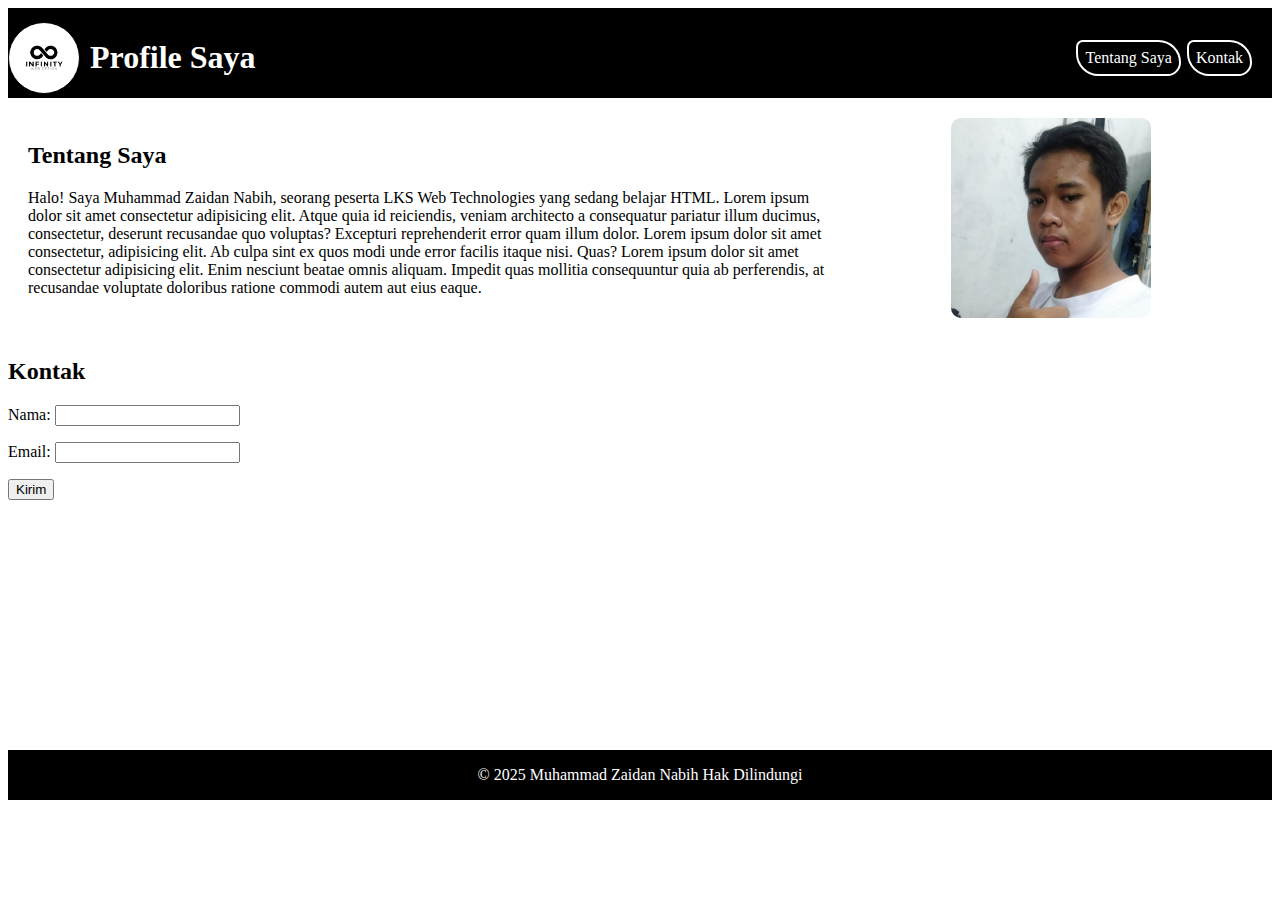
==== Latihan_Zaidan/index.html @ bdff2424 "feat(folder): add latihan zaidan" ====
<!DOCTYPE html>
<html lang="en">
  <head>
    <meta charset="UTF-8" />
    <meta name="viewport" content="width=device-width, initial-scale=1.0" />
    <title>Latihan LKS</title>
    <link rel="stylesheet" href="styles.css" />
  </head>
  <body>
    <header class="headers">
      <div class="logos">
        <img src="/Latihan_Zaidan/image/logo.png" alt="Logo" class="logo" />
        <h1>Profile Saya</h1>
      </div>
      <nav>
        <ul>
          <li>
            <div class="button"><a href="#tentang-saya">Tentang Saya</a></div>
          </li>
          <li>
            <div class="button"><a href="#kontak">Kontak</a></div>
          </li>
        </ul>
      </nav>
    </header>

    <main>
      <section id="tentang-saya">
        <div class="content">
          <h2>Tentang Saya</h2>
          <p>
            Halo! Saya Muhammad Zaidan Nabih, seorang peserta LKS Web
            Technologies yang sedang belajar HTML. Lorem ipsum dolor sit amet
            consectetur adipisicing elit. Atque quia id reiciendis, veniam
            architecto a consequatur pariatur illum ducimus, consectetur,
            deserunt recusandae quo voluptas? Excepturi reprehenderit error quam
            illum dolor. Lorem ipsum dolor sit amet consectetur, adipisicing
            elit. Ab culpa sint ex quos modi unde error facilis itaque nisi.
            Quas? Lorem ipsum dolor sit amet consectetur adipisicing elit. Enim
            nesciunt beatae omnis aliquam. Impedit quas mollitia consequuntur
            quia ab perferendis, at recusandae voluptate doloribus ratione
            commodi autem aut eius eaque.
          </p>
        </div>
        <div class="image">
          <img
            src="/Latihan_Zaidan/image/profile.jpeg"
            alt="Foto Profile"
            width="100"
          />
        </div>
      </section>
      <section id="kontak">
        <h2>Kontak</h2>
        <div>
          <form>
            <p>
              <label for="name">Nama:</label>
              <input type="text" name="name" id="name" />
            </p>
            <p>
              <label for="email">Email:</label>
              <input type="email" name="email" id="email" />
            </p>
          </form>
        </div>
      </section>
      <input type="submit" value="Kirim" />
    </main>
    <footer>
      <p>
        &copy;
        <a
          href="https://www.linkedin.com/in/muhammad-zaidan-nabih-5b0170265/?trk=opento_sprofile_goalscard"
          >2025 Muhammad Zaidan Nabih Hak Dilindungi</a
        >
      </p>
    </footer>
  </body>
</html>
---- Latihan_Zaidan/styles.css ----
/* * {
    margin: 0;
    padding: 0;
    box-sizing: border-box;
} */

body {
  display: flex;
  flex-direction: column;
  justify-content: space-between;
  @media only screen and (max-width: 600px) {
    display: flex;
    gap: 97px;
    flex-direction: column;
    justify-content: space-between;
  }
}

header.headers {
  display: flex;
  justify-content: space-between;
  align-items: center;
  padding: 10px 20px 0 0;
  background-color: black;
}

header.headers img.logo {
  border: 1px solid black;
  border-radius: 100px;
  background-color: white;
  width: 70px;
  height: 70px;
  @media only screen and (max-width: 600px) {
    width: 40px;
    height: 40px;
  }
}

.logos {
  display: flex;
  justify-content: center;
  align-items: center;
  gap: 10px;
}

h1 {
  color: white;
  @media only screen and (max-width: 600px) {
    font-size: 20px;
  }
}

ul {
  display: flex;
  gap: 6px;
  list-style: none;
  margin: 0;
  padding: 0;
  @media only screen and (max-width: 600px) {
    display: flex;
    gap: 6px;
    list-style: none;
    margin: 0;
    padding: 0;
  }
}

li a {
  text-decoration: none;
  color: white;
}

.button {
  cursor: pointer;
  padding: 7px;
  border-radius: 15px 50px 30px;
  border: 2px solid white;
}

.button:hover {
  box-shadow: rgba(255, 0, 0, 0.25) 0px 54px 55px,
    rgba(255, 0, 0, 0.12) 0px -12px 30px, rgba(255, 0, 0, 0.12) 0px 4px 6px,
    rgba(255, 0, 0, 0.17) 0px 12px 13px, rgba(255, 0, 0, 0.09) 0px -3px 5px;
}

#tentang-saya {
  display: grid;
  grid-template-columns: 2fr 1fr; 
  gap: 20px; 
  align-items: center; 
  padding: 20px;
}

#tentang-saya img {
  width: 100%; 
  max-width: 200px; 
  border-radius: 10px; 
}

.image {
  display: flex;
  justify-content: center;
  align-items: center;
}

footer {
  display: flex;
  justify-content: center;
  margin-top: 250px;
  background-color: black;
}

footer a {
  color: white;
  text-decoration: none;
}

footer p {
  color: white;
}
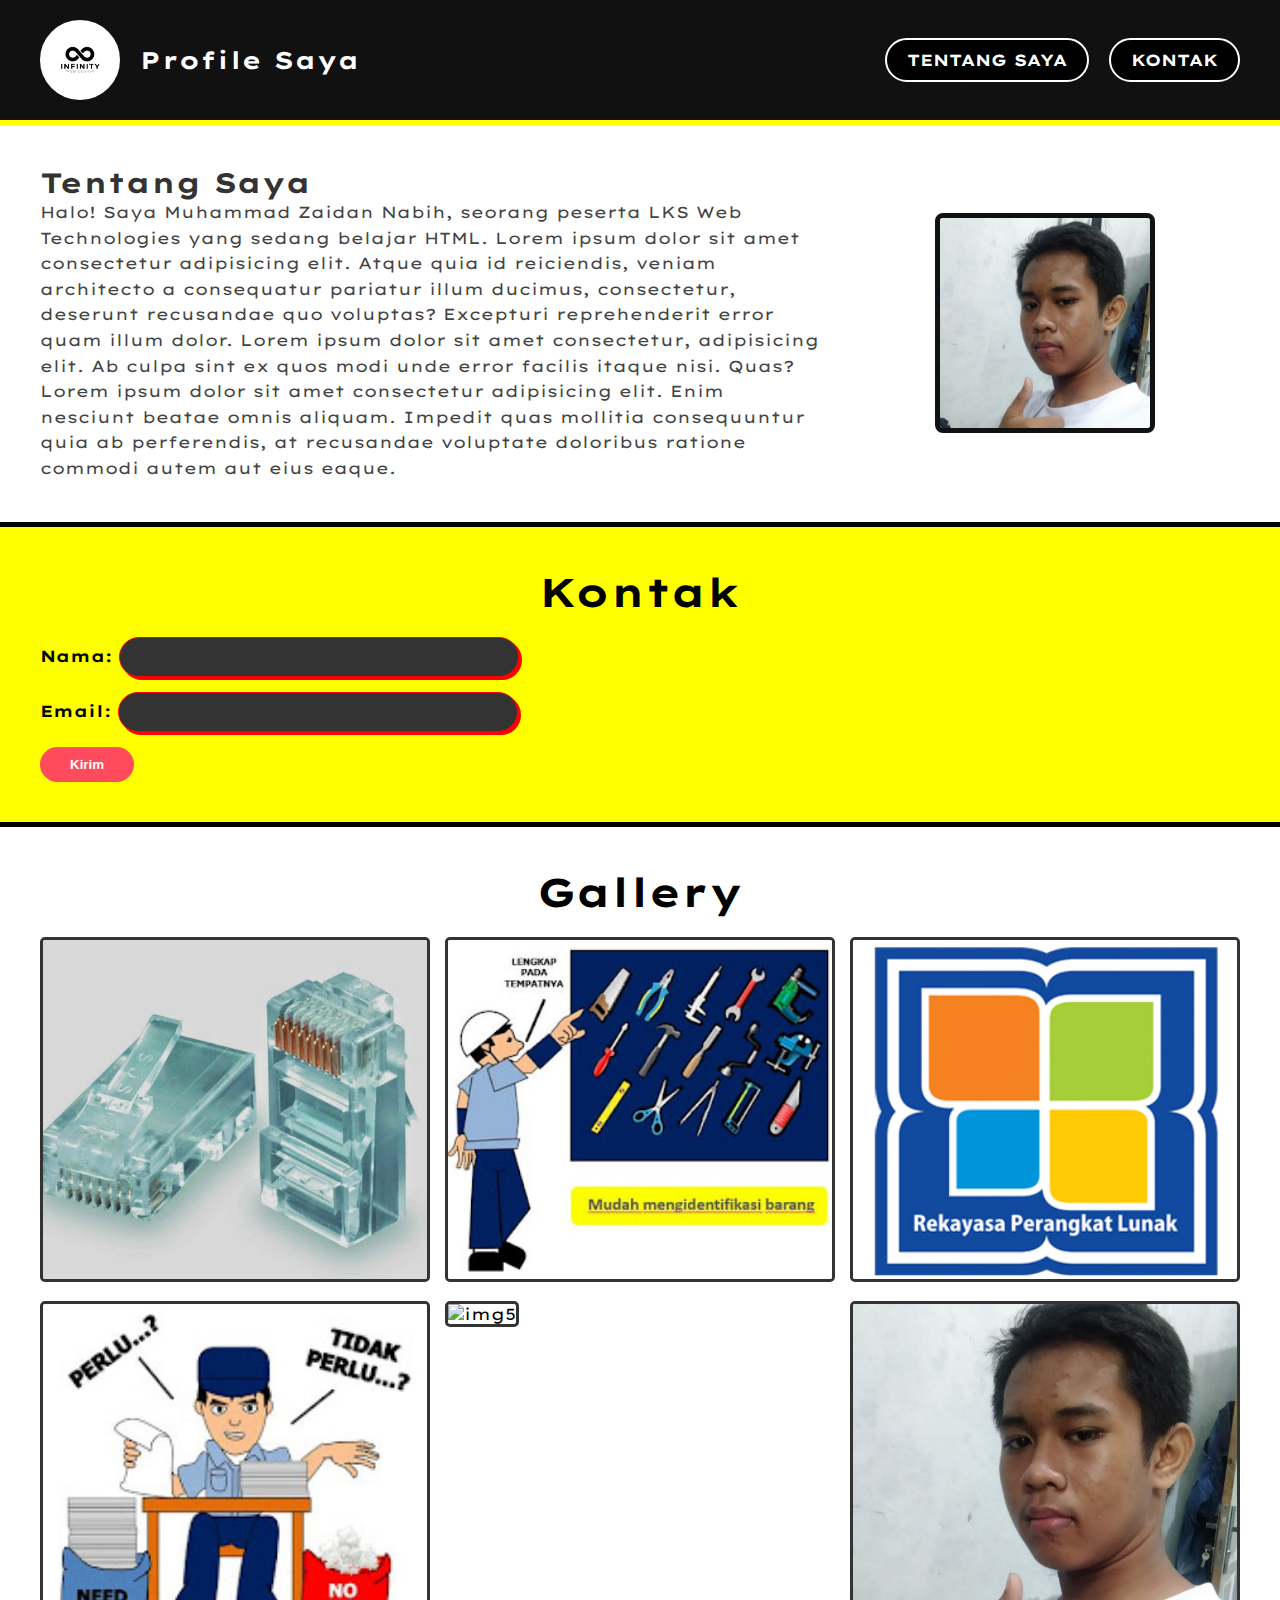
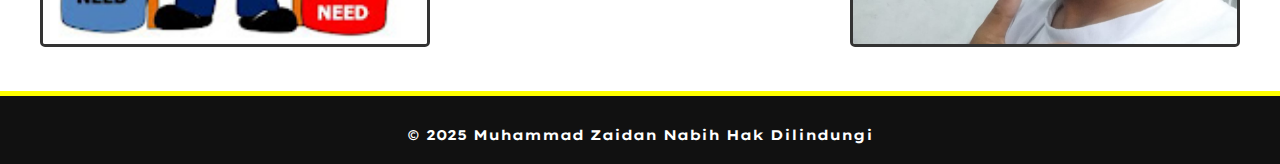
==== commit 54135e64: "fix : layout and css" ====
--- a/Latihan_Zaidan/index.html
+++ b/Latihan_Zaidan/index.html
@@ -25,7 +25,7 @@
     </header>
 
     <main>
-      <section id="tentang-saya">
+      <div id="tentang-saya">
         <div class="content">
           <h2>Tentang Saya</h2>
           <p>
@@ -46,11 +46,11 @@
           <img
             src="/Latihan_Zaidan/image/profile.jpeg"
             alt="Foto Profile"
-            width="100"
+            width="150"
           />
         </div>
-      </section>
-      <section id="kontak">
+      </div>
+      <div id="kontak">
         <h2>Kontak</h2>
         <div>
           <form>
@@ -63,9 +63,56 @@
               <input type="email" name="email" id="email" />
             </p>
           </form>
+          <input type="submit" value="Kirim"  class="buttons"/>
         </div>
-      </section>
-      <input type="submit" value="Kirim" />
+      </div>
+      <div id="gallery">
+        <h2>Gallery</h2>
+        <div class="gallery">
+          <div>
+            <img
+              src="/Latihan_Zaidan/image/gallery/img1.jpg"
+              alt="img1"
+              width="100"
+            />
+          </div>
+          <div>
+            <img
+              src="/Latihan_Zaidan/image/gallery/img2.JPG"
+              alt="img2"
+              width="100"
+            />
+          </div>
+          <div>
+            <img
+              src="/Latihan_Zaidan/image/gallery/img3.JPG"
+              alt="img3"
+              width="100"
+            />
+          </div>
+          <div>
+            <img
+              src="/Latihan_Zaidan/image/gallery/img4.JPG"
+              alt="img4"
+              width="100"
+            />
+          </div>
+          <div>
+            <img
+              src="/Latihan_Zaidan/image/gallery/img5.JPG"
+              alt="img5"
+              width="100"
+            />
+          </div>
+          <div>
+            <img
+              src="/Latihan_Zaidan/image/profile.jpeg"
+              alt="img6"
+              width="100"
+            />
+          </div>
+        </div>
+      </div>
     </main>
     <footer>
       <p>
--- a/Latihan_Zaidan/styles.css
+++ b/Latihan_Zaidan/styles.css
@@ -1,120 +1,220 @@
-/* * {
-    margin: 0;
-    padding: 0;
-    box-sizing: border-box;
-} */
+@import url('https://fonts.googleapis.com/css2?family=Lexend+Mega:wght@400;700&display=swap');
+
+* {
+  margin: 0;
+  padding: 0;
+  box-sizing: border-box;
+}
 
 body {
   display: flex;
   flex-direction: column;
-  justify-content: space-between;
-  @media only screen and (max-width: 600px) {
-    display: flex;
-    gap: 97px;
-    flex-direction: column;
-    justify-content: space-between;
-  }
-}
-
-header.headers {
+  justify-content: flex-start;
+  font-family: 'Lexend Mega', sans-serif;
+  font-weight: 400;
+  background-color: #f0f0f0;
+}
+
+.headers {
+  width: 100%;
   display: flex;
   justify-content: space-between;
   align-items: center;
-  padding: 10px 20px 0 0;
+  padding: 20px 40px;
+  background-color: #111;
+  color: white;
+  border-bottom: 5px solid #ffff00;
+
+}
+
+.headers img.logo {
+  width: 80px;
+  height: 80px;
+  border: 3px solid #fff;
+  border-radius: 100%;
+  background-color: #fff;
+  object-fit: cover;
+}
+
+.logos {
+  display: flex;
+  align-items: center;
+  gap: 20px;
+}
+
+h1 {
+  font-size: 24px;
+  font-weight: bold;
+  letter-spacing: 1px;
+}
+
+nav ul {
+  display: flex;
+  gap: 20px;
+  list-style: none;
+  padding: 0;
+}
+
+nav li a {
+  text-decoration: none;
+  color: white;
+  font-size: 16px;
+  font-weight: bold;
+}
+
+.button {
+  padding: 10px 20px;
+  border: 2px solid white;
+  border-radius: 30px;
   background-color: black;
-}
-
-header.headers img.logo {
-  border: 1px solid black;
-  border-radius: 100px;
+  cursor: pointer;
+  font-weight: bold;
+  text-transform: uppercase;
+}
+
+.button:hover {
+  transition: all 0.5s;
+  box-shadow: 10px 5px rgb(0, 255, 255);
+}
+
+#tentang-saya {
+  display: grid;
+  grid-template-columns: 2fr 1fr;
+  padding: 40px;
+  gap: 30px;
   background-color: white;
-  width: 70px;
-  height: 70px;
-  @media only screen and (max-width: 600px) {
-    width: 40px;
-    height: 40px;
-  }
-}
-
-.logos {
+  border-bottom: 5px solid #000200;
+}
+
+#tentang-saya h2 {
+  font-size: 28px;
+  font-weight: bold;
+  color: #333;
+}
+
+#tentang-saya p {
+  font-size: 16px;
+  color: #444;
+  line-height: 1.6;
+}
+
+#tentang-saya img {
+  width: 100%;
+  max-width: 220px;
+  border-radius: 8px;
+  border: 5px solid #111;
+  transition: all 0.5s ease-in-out;
+
+}
+
+#tentang-saya img:hover {
+  transform: rotate(10deg);
+}
+
+.image {
   display: flex;
   justify-content: center;
   align-items: center;
-  gap: 10px;
-}
-
-h1 {
-  color: white;
-  @media only screen and (max-width: 600px) {
-    font-size: 20px;
-  }
-}
-
-ul {
-  display: flex;
-  gap: 6px;
-  list-style: none;
-  margin: 0;
-  padding: 0;
-  @media only screen and (max-width: 600px) {
-    display: flex;
-    gap: 6px;
-    list-style: none;
-    margin: 0;
-    padding: 0;
-  }
-}
-
-li a {
+}
+
+#kontak {
+  padding: 40px;
+  background-color: #ffff00;
+  color: white;
+  border-bottom: 5px solid #000200;
+
+}
+
+#kontak h2 {
+  font-size: 40px;
+  color: #000200;
+  text-align: center;
+  font-weight: bold;
+  margin-bottom: 20px;
+}
+
+form p {
+  margin: 15px 0;
+}
+
+form label {
+  font-size: 16px;
+  font-weight: bold;
+  color: #000200;
+}
+
+form input {
+  padding: 10px;
+  width: 100%;
+  border-radius: 100px;
+  max-width: 400px;
+  font-size: 16px;
+  border: 1px solid red;
+  background-color: #333;
+  box-shadow: 3px 3px rgb(255, 0, 0);
+  color: white;
+}
+
+.buttons {
+  padding: 10px 30px;
+  background-color: #ff4b5c;
+  color: white;
+  border-radius: 100px;
+  border: none;
+  cursor: pointer;
+  font-weight: bold;
+}
+
+form input[type="submit"]:hover {
+  background-color: #ff1f3d;
+}
+
+#gallery {
+  padding: 40px;
+  background-color: #fff;
+  border-bottom: 5px solid #ffff00;
+
+}
+
+#gallery h2 {
+  font-size: 40px;
+  text-align: center;
+  padding-bottom: 20px;
+}
+
+.gallery {
+  display: grid;
+  grid-template-columns: repeat(3, 1fr);
+  gap: 15px;
+}
+
+.gallery img {
+  width: 100%;
+  height: 345.787px;
+  border-radius: 5px;
+  border: 3px solid #333;
+  transition: all 0.5s ease-in-out;
+  object-fit: cover;
+}
+
+.gallery img:hover {
+  transform: scale(1.1);
+}
+
+footer {
+  background-color: #111;
+  padding: 20px 0;
+  text-align: center;
+}
+
+footer a {
+  color: white;
   text-decoration: none;
-  color: white;
-}
-
-.button {
-  cursor: pointer;
-  padding: 7px;
-  border-radius: 15px 50px 30px;
-  border: 2px solid white;
-}
-
-.button:hover {
-  box-shadow: rgba(255, 0, 0, 0.25) 0px 54px 55px,
-    rgba(255, 0, 0, 0.12) 0px -12px 30px, rgba(255, 0, 0, 0.12) 0px 4px 6px,
-    rgba(255, 0, 0, 0.17) 0px 12px 13px, rgba(255, 0, 0, 0.09) 0px -3px 5px;
-}
-
-#tentang-saya {
-  display: grid;
-  grid-template-columns: 2fr 1fr; 
-  gap: 20px; 
-  align-items: center; 
-  padding: 20px;
-}
-
-#tentang-saya img {
-  width: 100%; 
-  max-width: 200px; 
-  border-radius: 10px; 
-}
-
-.image {
-  display: flex;
-  justify-content: center;
-  align-items: center;
-}
-
-footer {
-  display: flex;
-  justify-content: center;
-  margin-top: 250px;
-  background-color: black;
-}
-
-footer a {
-  color: white;
-  text-decoration: none;
+  font-weight: bold;
 }
 
 footer p {
   color: white;
-}
+  font-size: 14px;
+  margin-top: 10px;
+}